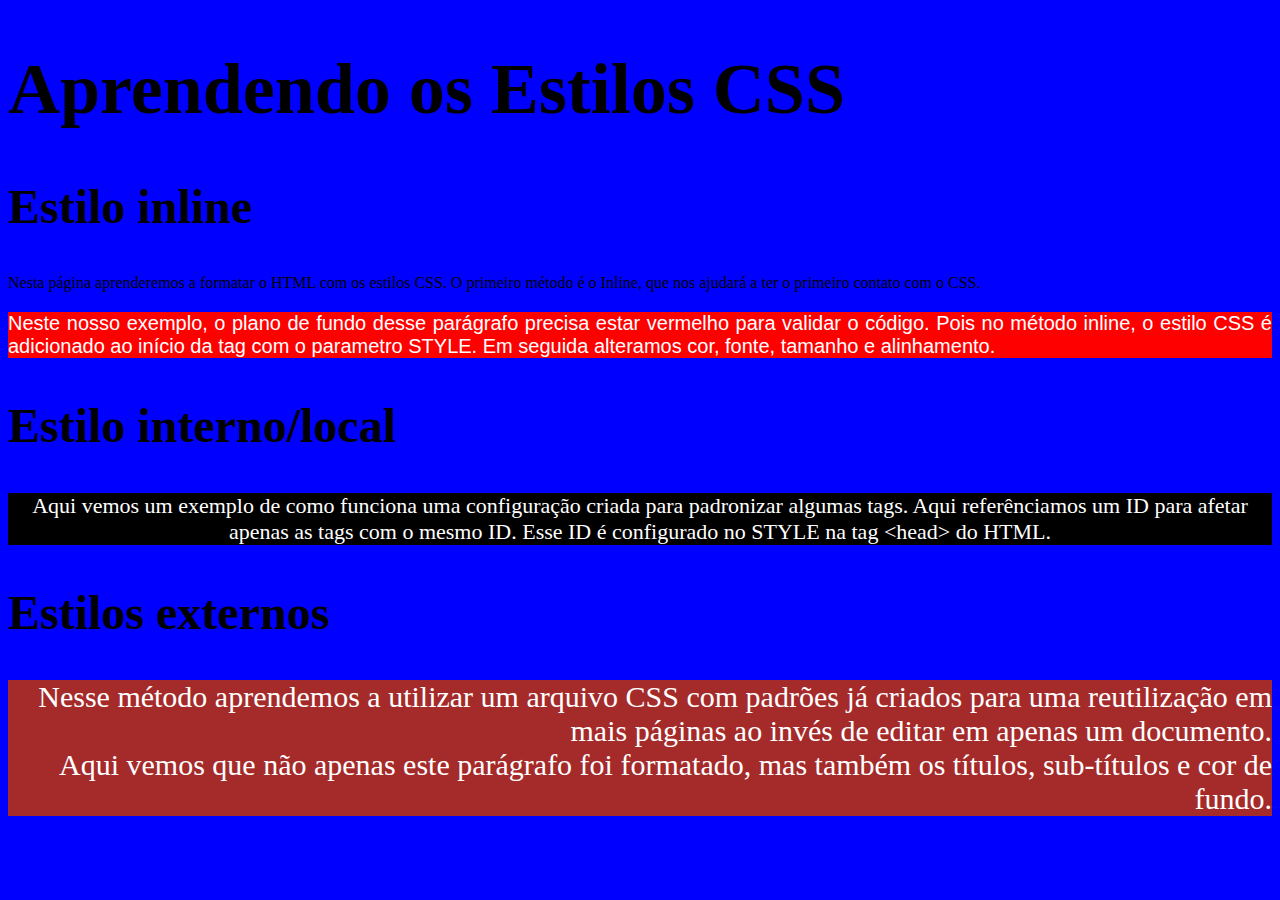
==== pages/pagCSS.html @ b38ca5ee "aula_12" ====
<!DOCTYPE html>
<html lang="pt-BR">
<head>
    <meta charset="UTF-8">
    <meta http-equiv="X-UA-Compatible" content="IE=edge">
    <meta name="viewport" content="width=device-width, initial-scale=1.0">
    <title>Estilos CSS</title>
    <link rel="stylesheet" href="../style.css">
    <!-- 
        Também podemos ancorar mais arquivos, utilizando mais formatações.
        <link rel="stylesheet" href="../styleExtra.css">
    -->
    <!-- Melhor método para reutilizar em mais páginas HTML. -->
    <Style>
        #config1{
            font-size: 22px;
            background-color: black;
            color: white;
            text-align: center;
        }
        /* Configuração por parametro ID */
        /*
            .config2{
                font-size: 8px;
                background-color: green;
                color: black;
                text-align: center;
            }
        */
        /* Configuração por parametro CLASS */
        /* ID >>> CLASS na ordem de precedência. */
        /* 
            p{
                font-size: 38px;
                background-color: blue;
                color: white;
                text-align: justify;
            }
        */
        /* 
            Dessa forma se padroniza todas as tag <p> que forem utilizadas
            no código. 
        */
    </Style>
    <!-- 
        Aqui dentro é criado um estilo CSS padrão global. Nas tags é necessário
        o parametro ID para selecionar a configuração global. A desvantagem 
        desse método é que configura apenas para este documento.
    -->
</head>
<body>
    <h1>Aprendendo os Estilos CSS</h1>
    <h2>Estilo inline</h2>
    <!-- Utilizar em casos específicos! Raros! -->
    <p>
        Nesta página aprenderemos a formatar o HTML com os estilos CSS. 
        O primeiro método é o Inline, que nos ajudará a ter o primeiro 
        contato com o CSS.
    </p>
    <p style="color:white; background-color: red; font-family: Arial, Helvetica, sans-serif; text-align: justify; font-size: 20px;">
        Neste nosso exemplo, o plano de fundo desse parágrafo precisa 
        estar vermelho para validar o código. Pois no método inline, o 
        estilo CSS é adicionado ao início da tag com o parametro STYLE. 
        Em seguida alteramos cor, fonte, tamanho e alinhamento.
    </p>
    <h2>Estilo interno/local</h2>
    <!-- Utilizar em casos únicos! Apenas naquela página. -->
    <p class="config1" id="config1">
    <!-- Note que o termo ID prevaleceu sobre o CLASS. -->
        Aqui vemos um exemplo de como funciona uma configuração criada 
        para padronizar algumas tags. Aqui referênciamos um ID para 
        afetar apenas as tags com o mesmo ID. Esse ID é configurado no 
        STYLE na tag &lt;head&gt; do HTML.
    </p>
    <h2>Estilos externos</h2>
    <!-- Uso padrão ideal! -->
    <p class="config1">
        Nesse método aprendemos a utilizar um arquivo CSS com padrões 
        já criados para uma reutilização em mais páginas ao invés de 
        editar em apenas um documento. <br>
        Aqui vemos que não apenas este parágrafo foi formatado, mas 
        também os títulos, sub-títulos e cor de fundo.
    </p>
</body>
</html>
---- style.css ----
@charset "UTF-8";
/* 
    Tudo que se iniciar com o caracter '@' é considerado 
    como regra pelo CSS
*/

.config1{
    font-size: 30px;
    background-color: brown;
    color: white;
    text-align: right;
}

h1{
    font-size: 72px;
}

h2{
    font-size: 48px;
    font-family: 'Times New Roman', Times, serif;
}
body{
    background-color: blue;
}
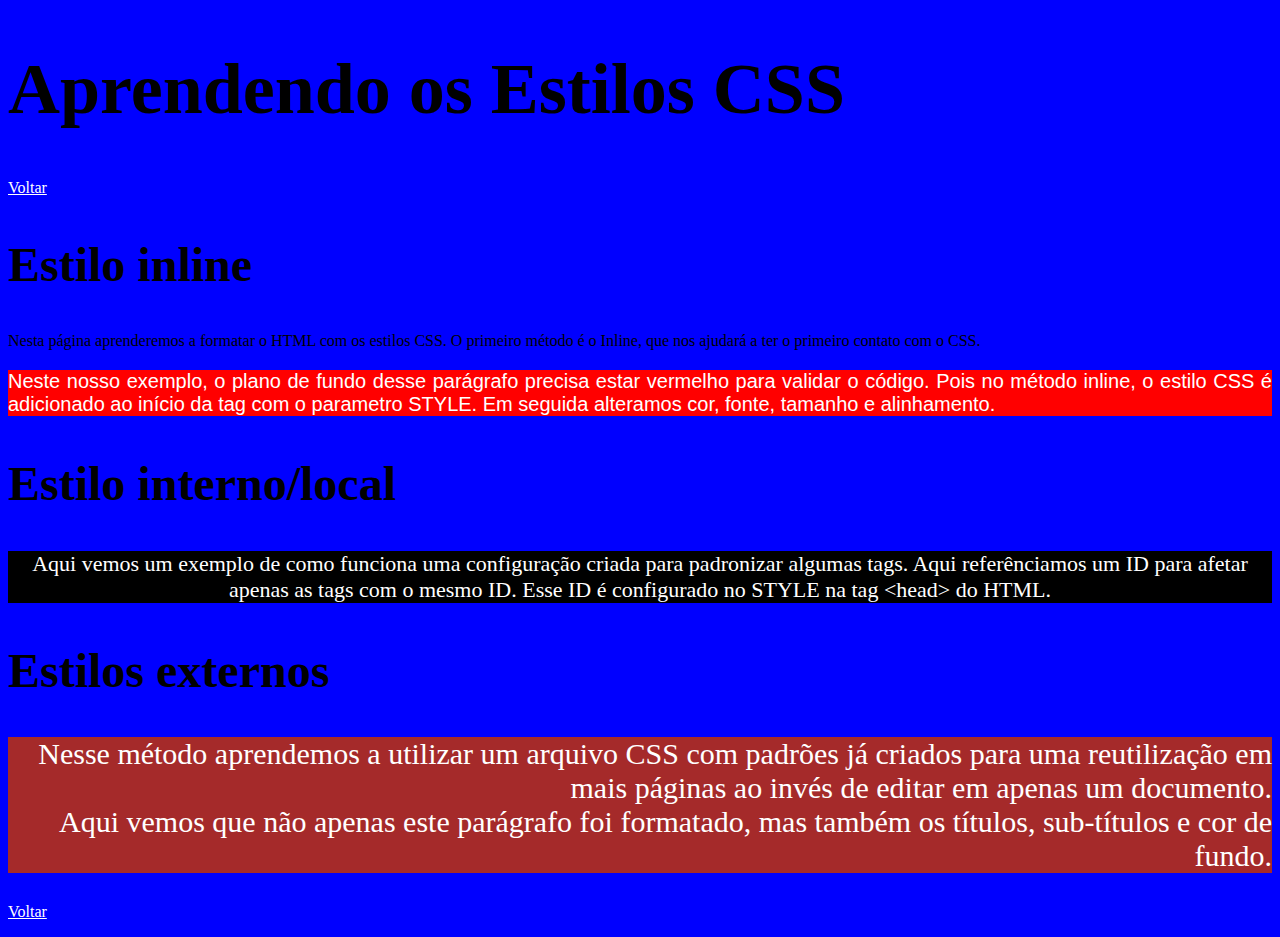
==== commit b445c45e: "aula_12-1" ====
--- a/pages/pagCSS.html
+++ b/pages/pagCSS.html
@@ -29,15 +29,11 @@
         */
         /* Configuração por parametro CLASS */
         /* ID >>> CLASS na ordem de precedência. */
+        a{
+            color: white;
+        }
         /* 
-            p{
-                font-size: 38px;
-                background-color: blue;
-                color: white;
-                text-align: justify;
-            }
-        */
-        /* 
+            Configuração por TAG
             Dessa forma se padroniza todas as tag <p> que forem utilizadas
             no código. 
         */
@@ -50,6 +46,7 @@
 </head>
 <body>
     <h1>Aprendendo os Estilos CSS</h1>
+    <p><a href="../index.html" rel="prev">Voltar</a></p>
     <h2>Estilo inline</h2>
     <!-- Utilizar em casos específicos! Raros! -->
     <p>
@@ -81,5 +78,6 @@
         Aqui vemos que não apenas este parágrafo foi formatado, mas 
         também os títulos, sub-títulos e cor de fundo.
     </p>
+    <p><a href="../index.html" rel="prev">Voltar</a></p>
 </body>
 </html>